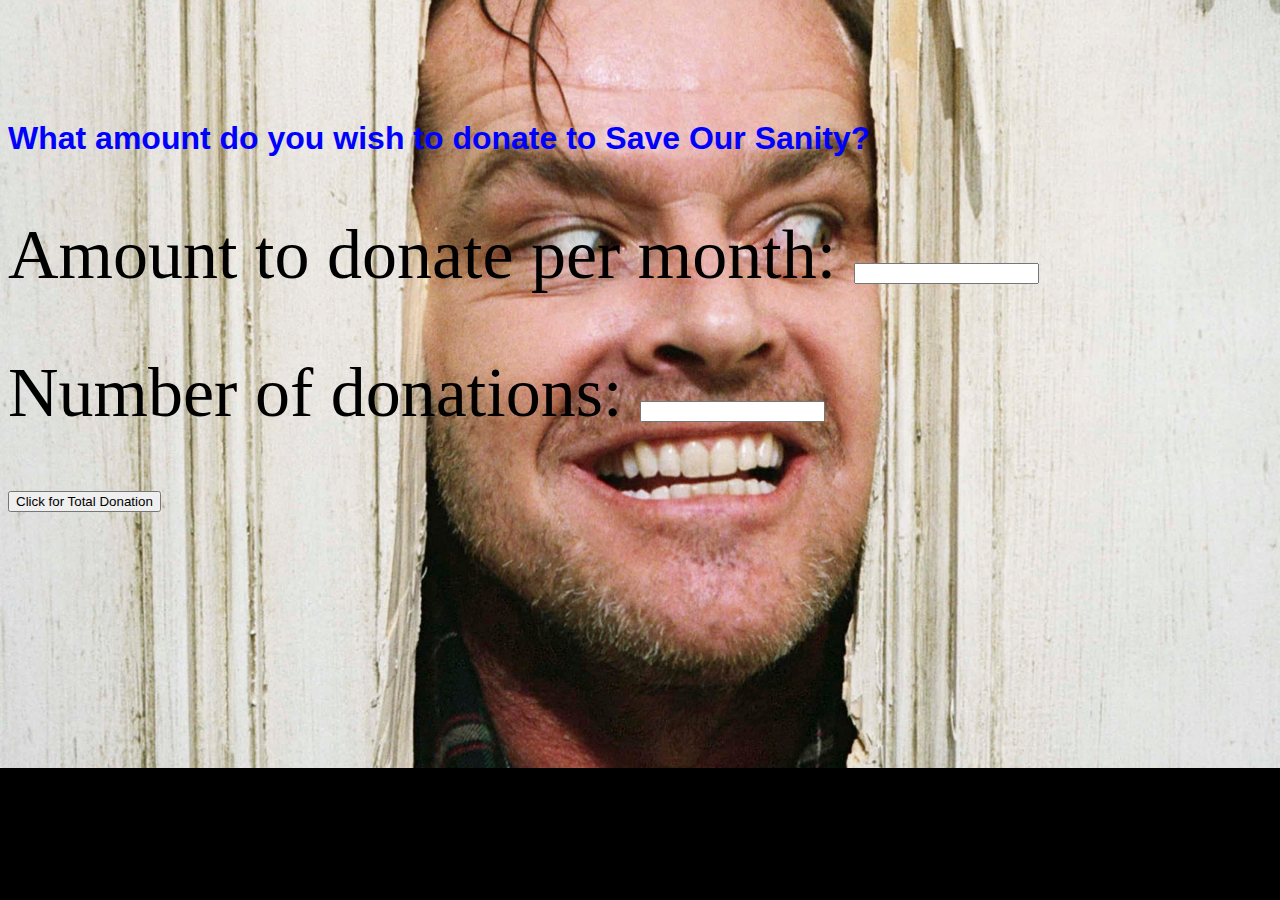
==== donate/index.html @ 2679a5e6 "updated JS" ====
<!DOCTYPE html>
<html lang="en" dir="ltr">
  <head>
    <meta charset="utf-8">
    <title>Donations for our Sanity</title>
    <link rel="stylesheet" href="../css/main.css">
    <style>
    h1{color: blue;}
    </style>
  </head>
  <body>
    <h1> What amount do you wish to donate to Save Our Sanity?</h1>

    <h2>Amount to donate per month:  <input type="text" id="num1"></h2>

    <h2>Number of donations:  <input type="text" id="num2"></h2>

     <p id="total"></p>
      <button id="Multiply-Numbers" onclick="multNums()">Click for Total Donation</button>
      <p>
        <h1 id="thanks"></h1>

      </p>


  <script src="../js/main.js" charset="utf-8"></script>
  </body>
</html>
---- css/main.css ----
/* RGB
$color1: rgba(215, 249, 241, 1);
$color2: rgba(122, 160, 149, 1);
$color3: rgba(64, 83, 27, 1);
$color4: rgba(97, 139, 74, 1);
$color5: rgba(175, 188, 136, 1);
*/

.box {
  box-sizing: border-box
}

body{
  font: normal 16px Helvetica, Arial, sans-serif;
  margin-top: 120px;
  background-image: url('../img/shining.jpg');
  background-color: black;
  background-size: 100%;
  background-repeat: no-repeat;
}
#nav-main {
    background-color: rgba(215, 249, 241, 1);
    overflow: auto;
    position: fixed;
    top: 0;
    width: 100%;
    z-index: 100;
}
#nav-main ul {
  margin: 0;
  padding: 0;
  list-style: none;
  text-decoration:none;
}
#nav-main ul a {
    color: black;
    padding: 20px;
    display: block;
}
#nav-main ul a:hover {
  background-color: rgba(122, 160, 149, 1);
}
#nav-main ul li {
  float: left;
}
.div-h2{
  float: left;
}
h2{
  font: 70px black;
  font-family: 'Sigmar One', cursive;
}
.div-h3{
  float: right;
  width: 250px;
}
h3{
  font: 40px;
  font-family: 'Special Elite', cursive;
  margin-top: 30px;

}




/*section {
  border: 2px solid green;
  padding: 20px;
  margin: 10px;
}*/
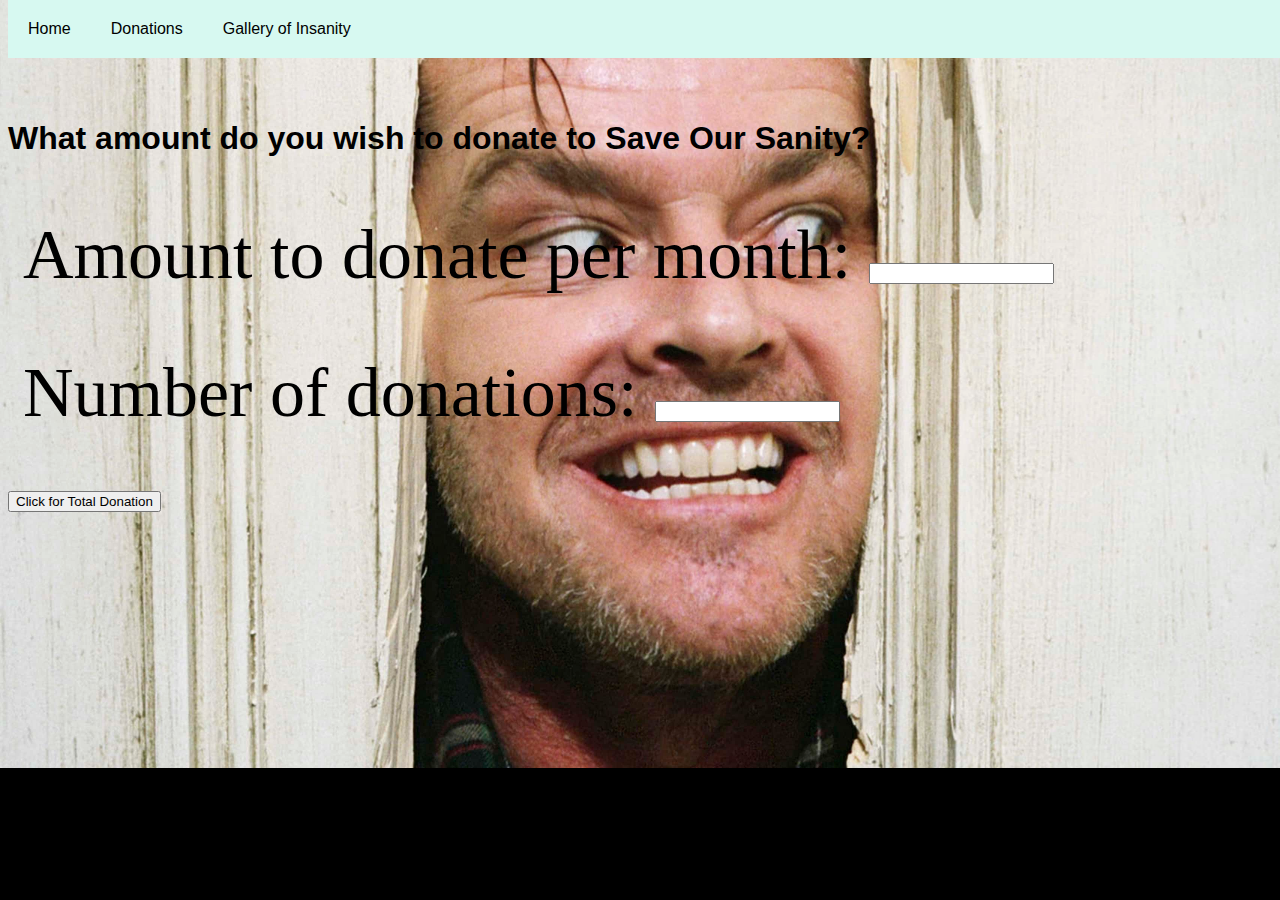
==== commit 76d59d38: "updated links" ====
--- a/donate/index.html
+++ b/donate/index.html
@@ -4,11 +4,15 @@
     <meta charset="utf-8">
     <title>Donations for our Sanity</title>
     <link rel="stylesheet" href="../css/main.css">
-    <style>
-    h1{color: blue;}
-    </style>
   </head>
   <body>
+    <nav id="nav-main">
+      <ul>
+        <li><a href="../index.html">Home</a></li>
+        <li><a href="#">Donations</a></li>
+        <li><a href="#">Gallery of Insanity</a></li>
+      </ul>
+    </nav>
     <h1> What amount do you wish to donate to Save Our Sanity?</h1>
 
     <h2>Amount to donate per month:  <input type="text" id="num1"></h2>
--- a/css/main.css
+++ b/css/main.css
@@ -24,18 +24,17 @@
     position: fixed;
     top: 0;
     width: 100%;
-    z-index: 100;
 }
 #nav-main ul {
   margin: 0;
   padding: 0;
   list-style: none;
-  text-decoration:none;
 }
 #nav-main ul a {
     color: black;
     padding: 20px;
     display: block;
+    text-decoration:none;
 }
 #nav-main ul a:hover {
   background-color: rgba(122, 160, 149, 1);
@@ -49,23 +48,15 @@
 h2{
   font: 70px black;
   font-family: 'Sigmar One', cursive;
+  margin-left: 15px;
 }
 .div-h3{
   float: right;
   width: 250px;
+  margin-right: 50px;
 }
 h3{
   font: 40px;
   font-family: 'Special Elite', cursive;
   margin-top: 30px;
-
 }
-
-
-
-
-/*section {
-  border: 2px solid green;
-  padding: 20px;
-  margin: 10px;
-}*/
